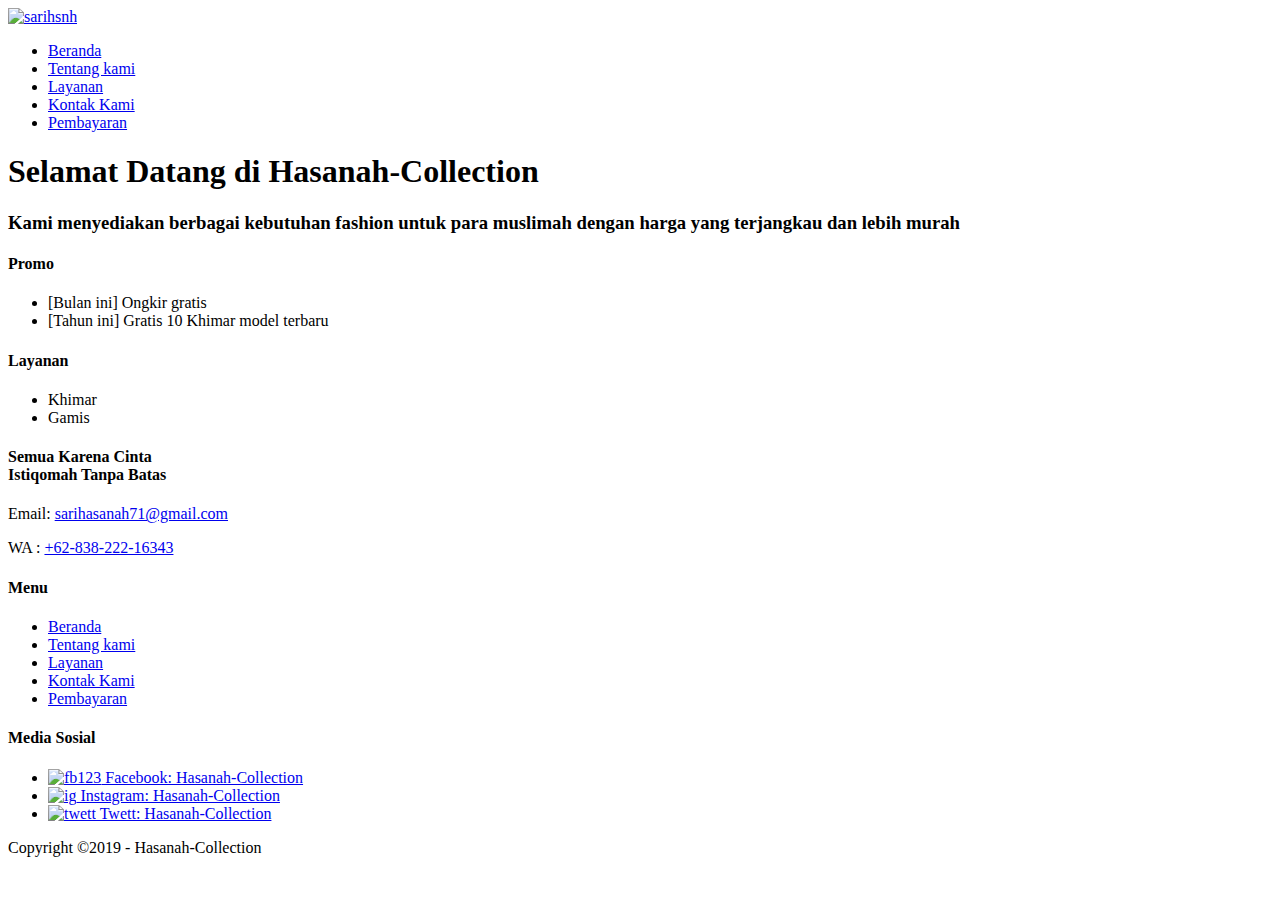
==== index.html @ 54ebee21 "Add files via upload" ====
<!DOCTYPE html>
<html lang="en">
    <head>
        <meta charset="UTF-8">
        <meta name="viewport" content="width=device-width, initial-scale=1.0">
        <meta http-equiv="X-UA-Compatible" content="ie=edge">
        <!-- Start Title -->
        <title>Hasanah-Collection</title>
        <meta type="description" content=" Disini kami menyediakan berbagai macam fashion Hijab dengan harga yang terjangkau ">
        <!-- End Title -->

        <!-- Start Favicon -->
        <link rel="icon" href="sarihsnh.ico">
        <!-- End Favicon -->

        <!-- Start CSS-->
        <link rel="stylesheet" href="styles/style.css">
        <!-- End CSS-->
    </head>
    <body>
        <!-- Start Logo -->
        <div class="container-full bg-peachpuff logo">
            <a href="index.html" title="sarihsnh">
                <img src="img\sarihsnh.jpg" alt="sarihsnh" width="100">
            </a>
        </div>
        <!-- End Logo -->

        <!-- Start Menu Primer -->
        <div class="container menu-primer">
            <ul>
                <li>
                    <a href="index.html" title="Beranda" class="active">Beranda</a>
                </li>
                <li>
                    <a href="tentang.html" title="Tentang Kami">Tentang kami</a>
                </li>
                <li>
                    <a href="layanan.html" title="Layanan">Layanan</a>
                </li>
                <li>
                    <a href="kontak.html" title="Kontak Kami">Kontak Kami</a>
                </li>
                <li>
                    <a href="bayar.html" title="Pembayaran">Pembayaran</a>
                </li>
            </ul>
        </div>
        <!-- End Menu Primer -->

        <!-- Start Jumbotron -->
        <div class="container jumbotron">
            <h1>Selamat Datang di Hasanah-Collection</h1>
            <h3>Kami menyediakan berbagai kebutuhan fashion untuk para muslimah dengan harga yang terjangkau dan lebih murah</h3>
        </div>
        <!-- End Jumbotron -->

        <!-- Start Promo & Layanan-->
        <div class="container">
            <!-- Start Promo-->
            <div class="main-home-one bg-gray">
                <div class="box-heading">
                    <h4>Promo</h4>
                </div>
                <div class="box-isi">
                    <ul>
                        <li>[Bulan ini] Ongkir gratis</li>
                        <li>[Tahun ini] Gratis 10 Khimar model terbaru</li>
                    </ul>
                    <!-- End Promo -->
                </div>
            </div>

            <!-- Start Layanan-->
            <div class="main-home-two bg-gray">
                <div class="box-heading">
                    <h4>Layanan</h4>
                </div>
                <div class="box-isi">
                    <ul>
                        <li>Khimar</li>
                        <li>Gamis</li>
                    </ul>
                    <!-- End Layanan-->
                </div>
            </div>
        </div>
        <!-- End Promo & Layanan-->


        <!-- Start Menu Sekunder -->
        <div class="container-full menu-sekunder">
            <div class="container">

                <!-- Start Hasanah-Collection -->
                <div class="menu-sekunder-one">
                    <h4>Semua Karena Cinta <br> Istiqomah Tanpa Batas</h4>
                    <p> Email: <a href="mailto:sarihasanah71@gmail.com" title="sarihasanah71@gmail.com">sarihasanah71@gmail.com
                    </a></p>
                    <p>WA : <a href="tel:+6283822216343" title="Nomor Admin">+62-838-222-16343</a></p>
                </div>
                <!-- End Hasanah-Collection -->
                
                <!-- Start Menu -->
                <div class="menu-sekunder-two">
                        <h4>Menu</h4>
                    <ul>
                        <li>
                            <a href="index.html" title="Beranda">Beranda</a>
                        </li>
                        <li>
                            <a href="tentang.html" title="Tentang Kami">Tentang kami</a>
                        </li>
                        <li>
                            <a href="layanan.html" title="Layanan">Layanan</a>
                        </li>
                        <li>
                            <a href="kontak.html" title="Kontak Kami">Kontak Kami</a>
                        </li>
                        <li>
                            <a href="bayar.html" title="Pembayaran">Pembayaran</a>
                        </li>
                    </ul>  
                </div>
                <!-- End Menu -->

                <!-- Start Media Sosial -->
                <div class="menu-sekunder-three">
                    <h4>Media Sosial</h4>
                    <ul>
                        <li> <a href="https://facebook" title="Facebook - HASANAH SH">
                                <img src="img/fb123.png" alt="fb123" width="50">
                                Facebook: Hasanah-Collection
                            </a>
                        </li>
                        <li> <a href="https://www.instagram.com/" title="Instagram - HASANAH SH">
                                <img src="img/ig.png" alt="ig" width="50">
                                Instagram: Hasanah-Collection
                            </a>
                        </li>
                        <li><a href="https://twitter.com/" title="Twett - HASANAH SH">
                                <img src="img/twett.jpg" alt="twett" width="40">
                                Twett: Hasanah-Collection
                            </a>
                        </li>
                    </ul>
                </div>
                <!-- End Media Sosial -->
            </div>
        </div>
        <!-- End Menu Sekunder -->

        <!-- Start Copyright -->
        <div class="container copyright">
            <p>Copyright &copy;2019 - Hasanah-Collection</p>
        </div>
        <!-- End Copyright -->
        
        
    </body>
</html>
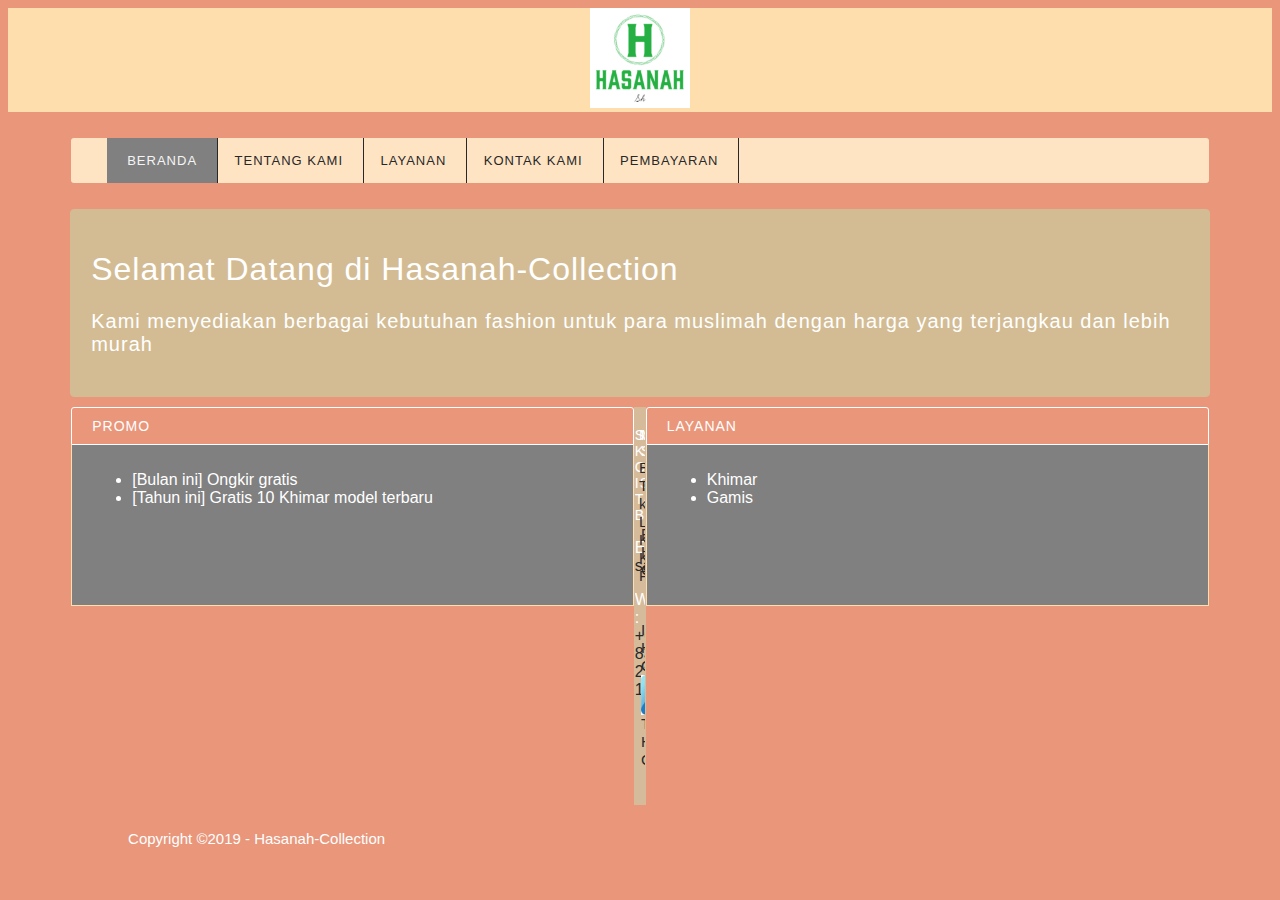
==== commit 62214a77: "Add files via upload" ====
--- a/index.html
+++ b/index.html
@@ -67,9 +67,9 @@
                         <li>[Bulan ini] Ongkir gratis</li>
                         <li>[Tahun ini] Gratis 10 Khimar model terbaru</li>
                     </ul>
-                    <!-- End Promo -->
                 </div>
             </div>
+            <!-- End Promo -->
 
             <!-- Start Layanan-->
             <div class="main-home-two bg-gray">
@@ -81,10 +81,9 @@
                         <li>Khimar</li>
                         <li>Gamis</li>
                     </ul>
-                    <!-- End Layanan-->
                 </div>
             </div>
-        </div>
+            <!-- End Layanan-->
         <!-- End Promo & Layanan-->
 
 
--- a/styles/style.css
+++ b/styles/style.css
@@ -0,0 +1,224 @@
+@import url(https://fonts.googleapis.com/css?family=Raleway:400,700);
+/* Start Body */
+body {
+    background-color:darksalmon;
+    color: white;
+    font-family: Arial, Helvetica, sans-serif;
+    font-size: 16px;
+    line-height: normal;
+    margin: 1;
+    padding: 1;
+}
+/* End Body */
+
+/* Start Debug */
+.bg-peachpuff {
+    background-color: navajowhite;
+}
+/* End Debug */
+
+/* Start Container */
+.container {
+    margin: 10px auto;
+    overflow: auto;
+    width: 90%
+}
+/* End Container */
+
+/* Start Logo */
+.logo {
+    text-align: center;
+}
+/* End Logo */
+
+/* Start Menu Primer */
+.menu-primer ul {
+    background-color: bisque;
+    border-radius: 3px;
+    box-shadow: 
+        0 3px 5px -1px rgb(0, 0, 2)
+        0 6px 10px -0px rgb(0, 0, 14)
+        0 1px 18px 0px rgb(0, 0, 12)
+}
+.menu-primer li {
+    border-right: 1px solid #282828;
+    display: inline-block;
+    margin: 0 -4px;
+}
+.menu-primer a {
+    color: #344055;
+    font-size: 13px;
+    display: inline-block;
+    letter-spacing: 1px;
+    padding: 15px 20px;
+    text-transform: uppercase;
+}
+.menu-primer a:hover {
+    background-color: #9e9696;
+    color: #000000;
+    text-decoration: none;
+}
+.menu-primer .active {
+    background-color: grey;
+    color: whitesmoke;
+    text-decoration: none;
+}
+/* End Menu Primer */
+
+/* Start Anchor/ Hyperlink */
+a:link,
+a:visited {
+    color: #282828;
+    text-decoration: none;
+
+}
+a:hover,
+a:active {
+    color: #7e6f6f;
+    text-decoration: underline;
+}
+/* End Anchor/ Hyperlink */
+
+/* Start Main */
+.main-home-one {
+    float: left;
+    width: 49.5%
+}
+.main-home-two {
+    float: right;
+    width: 49.5%;
+}
+.main-home-one .box-isi,
+.main-home-two .box-isi {
+    height: 140px;
+}
+/* End Main */
+
+/* Start Box */
+.box-heading {
+    background-color: darksalmon;
+    border: 1px solid ;
+    border-radius: 3px 3px 0 0;
+    margin: 0;
+    padding: 10px 20px;
+    text-transform: uppercase;
+}
+.box-heading h4 {
+    font-size: 14px;
+    margin: 0;
+}
+
+.box-isi {
+    background-color: gray;
+    border: 1px solid navajowhite;
+    border-top: 0;
+    margin: 0;
+    padding: 10px 20px;
+}
+/* End Box */
+
+/* Start Menu Sekunder */
+.menu-sekunder {
+    background-color:rgb(214, 187, 155);
+    border-bottom: 1px #9e9696;
+    border-top: 1px #9e9696;
+    overflow: auto;
+    padding: 10px 0;
+}
+.menu-sekunder h4 {
+    font-size: 14px;
+    margin: 0 auto;
+    text-transform: uppercase;
+}
+.menu-sekunder ul {
+    padding: 0;
+}
+.menu-sekunder li{
+    list-style: disc;
+}
+.menu-sekunder li a,
+.menu.sekunder p {
+    font-size: 15px;
+}
+.menu-sekunder-one,
+.menu-sekunder-two,
+.menu-sekunder-three {
+    float: left;
+}
+
+.menu-sekunder-one {
+    width: 40%;
+}
+.menu-sekunder-two,
+.menu-sekunder-three {
+    width: 20%;
+}
+.menu-sekunder li img {
+    vertical-align: middle;
+}
+/* End Menu Sekunder */
+
+/* Start Heading */
+h1, h2, h3, h4, h5 {
+    font-weight: 400;
+    letter-spacing: 1px;
+}
+h1{
+    font-size: 28px;
+}
+h2{
+    font-size: 24px;
+}
+h3{
+    font-size: 18px;
+}
+h4{
+    font-size: 16px;
+}
+h5{
+    font-size: 14px;
+}
+h6{
+    font-size: 13px;
+}
+
+/* End Heading */
+
+/* Start Jumbotron */
+.jumbotron {
+    background-color: rgb(211, 188, 148);
+    border: 1px solid rgb(211, 188, 148);
+    border-radius: 4px;
+    padding: 20px 0
+}
+.jumbotron h1 {
+    font-size: 32px;
+    padding: 0 20px;
+}
+.jumbotron h3 {
+    font-size: 20px;
+    padding: 0 20px;
+}
+/* End Jumbotron */
+
+/* Start Copyright*/
+.copyright p {
+    font-size: 15px;
+}
+/* End Copyright*/
+
+/* Start untuk HP*/
+@media only screen and (max-width: 480) {
+    .main-home-one {
+        /*float: left;*/
+        width: 49.5%
+    }
+    .main-home-two {
+        /*float: right;*/
+        width: 49.5%;
+    }
+}
+/* End untuk HP*/
+
+
+
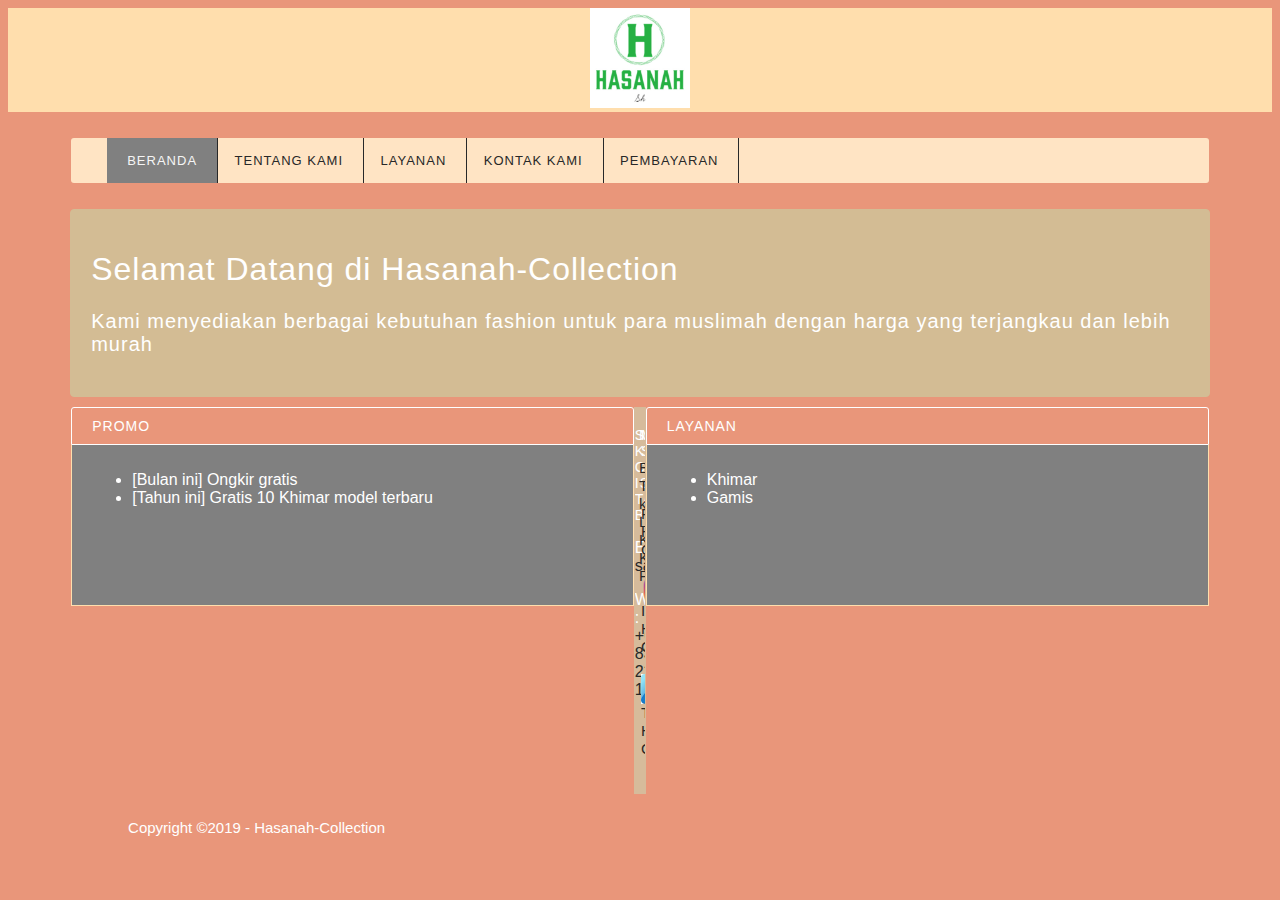
==== commit 7b037716: "Add files via upload" ====
--- a/index.html
+++ b/index.html
@@ -127,18 +127,18 @@
                 <div class="menu-sekunder-three">
                     <h4>Media Sosial</h4>
                     <ul>
-                        <li> <a href="https://facebook" title="Facebook - HASANAH SH">
-                                <img src="img/fb123.png" alt="fb123" width="50">
+                        <li> <a href="https://facebook" title="Facebook-HASANAH SH">
+                             <img src="img/fb123.png" alt="fb123" width="30">
                                 Facebook: Hasanah-Collection
                             </a>
-                        </li>
-                        <li> <a href="https://www.instagram.com/" title="Instagram - HASANAH SH">
-                                <img src="img/ig.png" alt="ig" width="50">
+                        </li><br>
+                        <li> <a href="https://www.instagram.com/" title="Instagram-HASANAH SH">
+                             <img src="img/ig.png" alt="ig" width="30">
                                 Instagram: Hasanah-Collection
                             </a>
-                        </li>
-                        <li><a href="https://twitter.com/" title="Twett - HASANAH SH">
-                                <img src="img/twett.jpg" alt="twett" width="40">
+                        </li><br>
+                        <li><a href="https://twitter.com/" title="Twett-HASANAH SH">
+                            <img src="img/twett.jpg" alt="twett" width="30">
                                 Twett: Hasanah-Collection
                             </a>
                         </li>
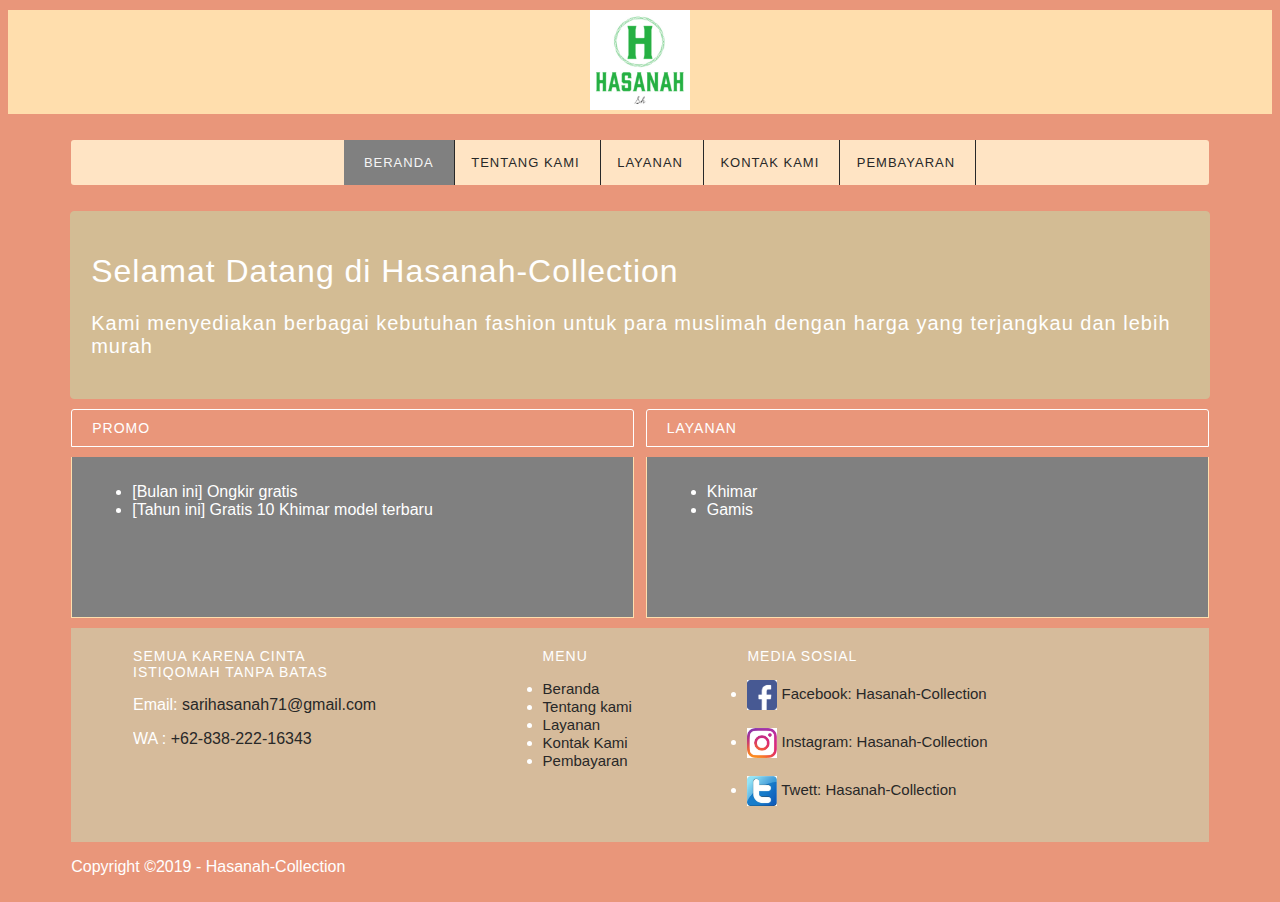
==== commit 3289da99: "Add files via upload" ====
--- a/index.html
+++ b/index.html
@@ -150,11 +150,8 @@
         <!-- End Menu Sekunder -->
 
         <!-- Start Copyright -->
-        <div class="container copyright">
-            <p>Copyright &copy;2019 - Hasanah-Collection</p>
-        </div>
+        <p>Copyright &copy;2019 - Hasanah-Collection</p>
         <!-- End Copyright -->
-        
-        
+                    
     </body>
 </html>--- a/styles/style.css
+++ b/styles/style.css
@@ -21,7 +21,14 @@
 .container {
     margin: 10px auto;
     overflow: auto;
-    width: 90%
+    width: 90%;
+}
+
+.container-full {
+    margin: 10px auto;
+    overflow: auto;
+    width: 100%;
+ 
 }
 /* End Container */
 
@@ -33,12 +40,13 @@
 
 /* Start Menu Primer */
 .menu-primer ul {
+    text-align: center;
     background-color: bisque;
     border-radius: 3px;
     box-shadow: 
         0 3px 5px -1px rgb(0, 0, 2)
         0 6px 10px -0px rgb(0, 0, 14)
-        0 1px 18px 0px rgb(0, 0, 12)
+        0 1px 18px 0px rgb(0, 0, 12);
 }
 .menu-primer li {
     border-right: 1px solid #282828;
@@ -112,7 +120,7 @@
     background-color: gray;
     border: 1px solid navajowhite;
     border-top: 0;
-    margin: 0;
+    margin: 10px auto;
     padding: 10px 20px;
 }
 /* End Box */
@@ -123,7 +131,7 @@
     border-bottom: 1px #9e9696;
     border-top: 1px #9e9696;
     overflow: auto;
-    padding: 10px 0;
+    padding: 10px 5px;
 }
 .menu-sekunder h4 {
     font-size: 14px;
@@ -149,9 +157,11 @@
 .menu-sekunder-one {
     width: 40%;
 }
-.menu-sekunder-two,
+.menu-sekunder-two{
+    width: 20%;
+}
 .menu-sekunder-three {
-    width: 20%;
+    width: 40%;
 }
 .menu-sekunder li img {
     vertical-align: middle;
@@ -208,16 +218,19 @@
 /* End Copyright*/
 
 /* Start untuk HP*/
-@media only screen and (max-width: 480) {
-    .main-home-one {
-        /*float: left;*/
-        width: 49.5%
+@media only screen and (max-width: 600px) {
+    body {
+        font-size: 13px;
+        color: antiquewhite;
     }
-    .main-home-two {
-        /*float: right;*/
-        width: 49.5%;
+    .menu-primer li {
+        border-right: 1px solid #9e9696;
+        
     }
 }
+
+   
+
 /* End untuk HP*/
 
 
